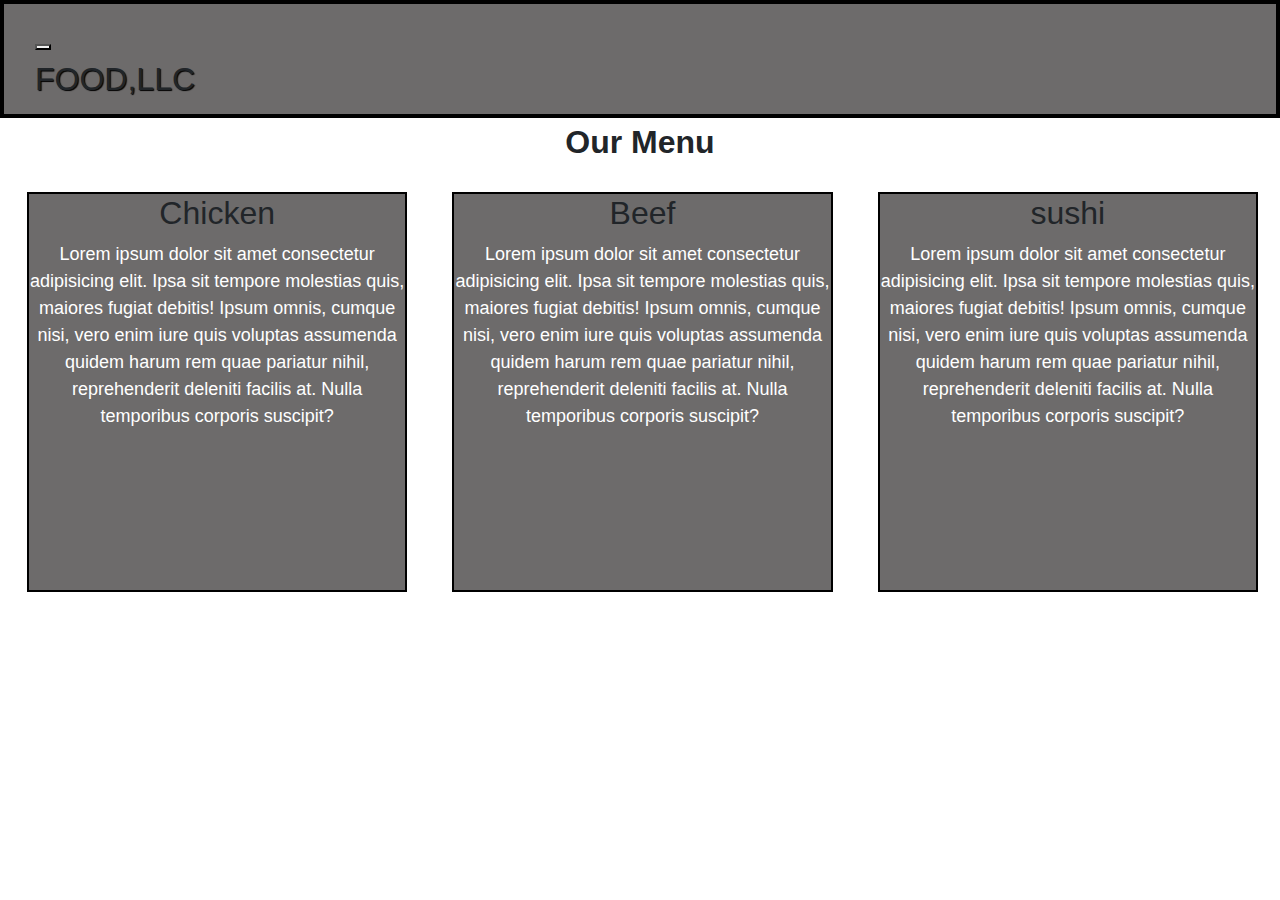
==== assignment2/index.html @ 6888339f "yup" ====
<!doctype html>
<html lang="en">

<head>
    <!-- Required meta tags -->
    <meta charset="utf-8">
    <meta name="viewport" content="width=device-width, initial-scale=1, shrink-to-fit=no">

    <!-- Bootstrap CSS -->
    <link rel="stylesheet" href="https://stackpath.bootstrapcdn.com/bootstrap/4.3.1/css/bootstrap.min.css"
        integrity="sha384-ggOyR0iXCbMQv3Xipma34MD+dH/1fQ784/j6cY/iJTQUOhcWr7x9JvoRxT2MZw1T" crossorigin="anonymous">
    <link rel="stylesheet" href="css/styles.css">

    <title>Hello, world!</title>
</head>

<body>


    <!-- Optional JavaScript -->
    <!-- jQuery first, then Popper.js, then Bootstrap JS -->
     <script src="https://code.jquery.com/jquery-3.3.1.slim.min.js" integrity="sha384-q8i/X+965DzO0rT7abK41JStQIAqVgRVzpbzo5smXKp4YfRvH+8abtTE1Pi6jizo" crossorigin="anonymous"></script>
    <script src="https://cdnjs.cloudflare.com/ajax/libs/popper.js/1.14.7/umd/popper.min.js" integrity="sha384-UO2eT0CpHqdSJQ6hJty5KVphtPhzWj9WO1clHTMGa3JDZwrnQq4sF86dIHNDz0W1" crossorigin="anonymous"></script>
    <script src="https://stackpath.bootstrapcdn.com/bootstrap/4.3.1/js/bootstrap.min.js" integrity="sha384-JjSmVgyd0p3pXB1rRibZUAYoIIy6OrQ6VrjIEaFf/nJGzIxFDsf4x0xIM+B07jRM" crossorigin="anonymous"></script> 


    <header>
        <nav class="navbar navbar-default">
            <div class="container-fluid">
              <!-- Brand and toggle get grouped for better mobile display -->
              <div class="navbar-header">
                <button type="button" class="navbar-toggle collapsed" data-toggle="collapse" data-target="#bs-example-navbar-collapse-1" aria-expanded="false">
                  <span class="sr-only">Toggle navigation</span>
                  <span class="icon-bar"></span>
                  <span class="icon-bar"></span>
                  <span class="icon-bar"></span>
                </button>
                  <h2>FOOD,LLC</h2>
              </div>
            </div>
        </nav>   
    </header>

    <!-- Middle portion starts -->
    <div class="heading">
        <p class="text-center">Our Menu</p>
    </div>
    <div class="row">
        <div class="col-md-4 col-sm-6 col-xs-12">
            <div class="section">
                <h2 class="chicken">Chicken</h2>
                <div>
                    <p>Lorem ipsum dolor sit amet consectetur adipisicing elit. Ipsa sit tempore molestias quis, maiores
                        fugiat debitis! Ipsum omnis, cumque nisi, vero enim iure quis voluptas assumenda quidem harum
                        rem quae pariatur nihil, reprehenderit deleniti facilis at. Nulla temporibus corporis suscipit?
                    </p>
                </div>
            </div>
        </div>
        <div class="col-md-4 col-sm-6 col-xs-12">
            <div class="section">
                <h2 class="beef">Beef</h2>
                <div>
                    <p>Lorem ipsum dolor sit amet consectetur adipisicing elit. Ipsa sit tempore molestias quis, maiores
                        fugiat debitis! Ipsum omnis, cumque nisi, vero enim iure quis voluptas assumenda quidem harum
                        rem quae pariatur nihil, reprehenderit deleniti facilis at. Nulla temporibus corporis suscipit?
                    </p>
                </div>
            </div>
        </div>
        <div class="col-md-4 col-sm-12 col-xs-12">
            <div class="section">
                <h2 class="sushi">sushi</h2>
                <div>
                    <p>Lorem ipsum dolor sit amet consectetur adipisicing elit. Ipsa sit tempore molestias quis, maiores
                        fugiat debitis! Ipsum omnis, cumque nisi, vero enim iure quis voluptas assumenda quidem harum
                        rem quae pariatur nihil, reprehenderit deleniti facilis at. Nulla temporibus corporis suscipit?
                    </p>
                </div>
            </div>
        </div>
    </div>


</body>

</html>
---- assignment2/css/styles.css ----
*{
    box-sizing: border-box;
}
body{
    background-color:white) ;
}

header {
    background-color:rgb(109, 107, 107);
    font-size: 2em;
    text-shadow: 1px 1px 1px black;
    border: 4px solid black;
}
.heading{
    width: 100%;
   
}


.section
{
    background-color:rgb(109, 107, 107);
    text-align: center;
    border :2.5px solid black ;
    height: 400px;
    margin:10px 5px 5px 10px;

}
.row{
    margin: 2px;
}

.heading > p{
    font-weight: bolder;
    font-size: 2em;
}

.section p{
    color: white;
    font-size: large;
}
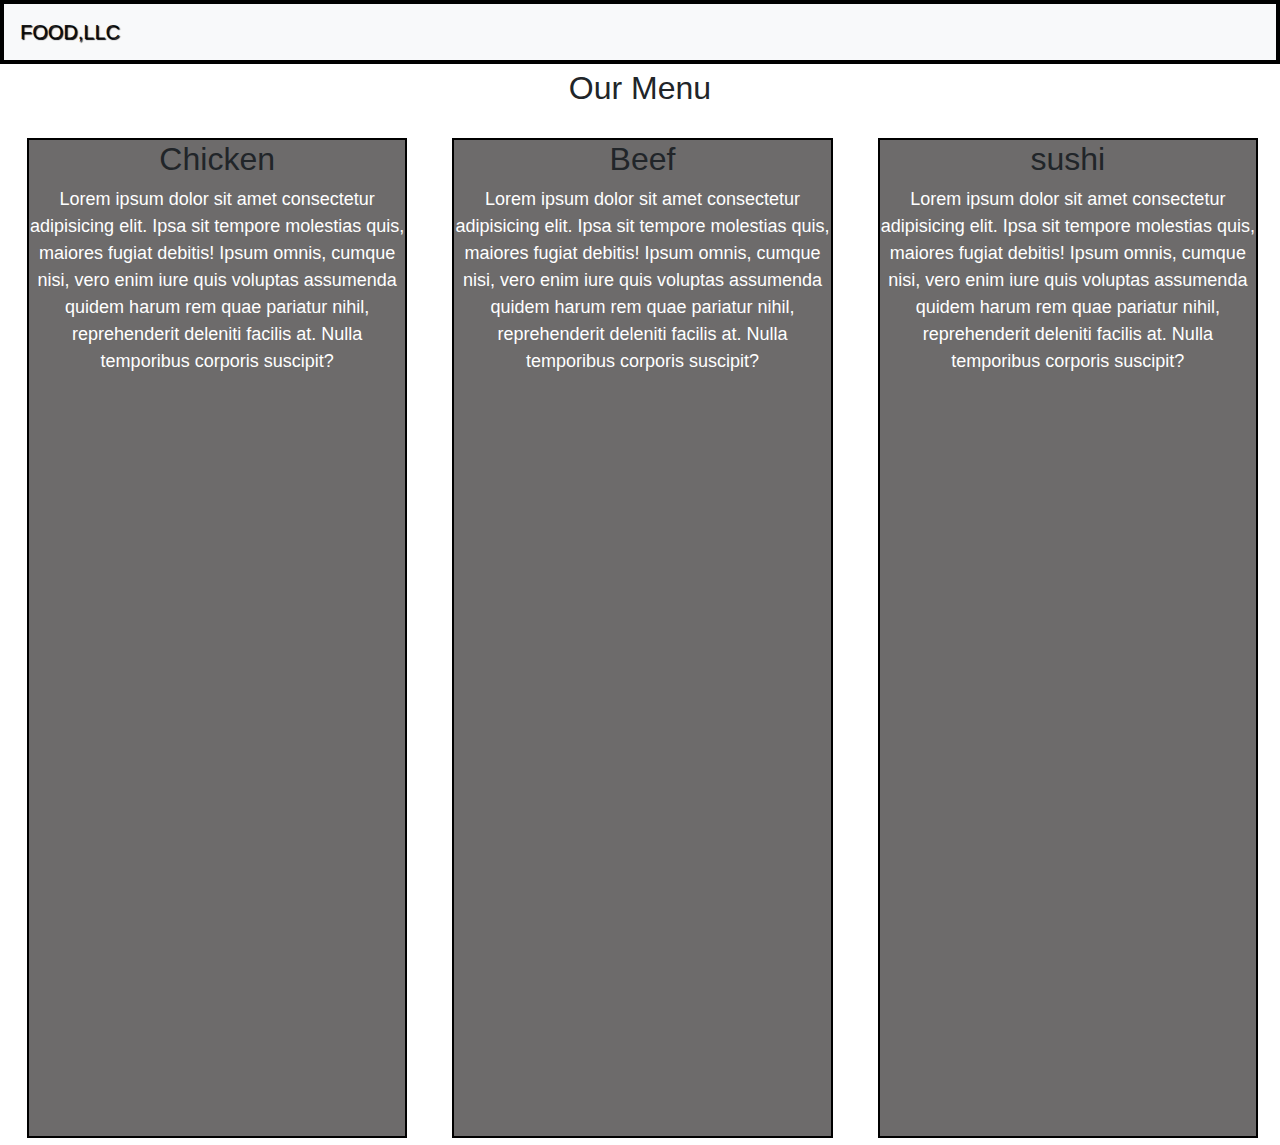
==== commit ef4c1361: "hey" ====
--- a/assignment2/index.html
+++ b/assignment2/index.html
@@ -18,6 +18,7 @@
 
 
     <!-- Optional JavaScript -->
+
     <!-- jQuery first, then Popper.js, then Bootstrap JS -->
      <script src="https://code.jquery.com/jquery-3.3.1.slim.min.js" integrity="sha384-q8i/X+965DzO0rT7abK41JStQIAqVgRVzpbzo5smXKp4YfRvH+8abtTE1Pi6jizo" crossorigin="anonymous"></script>
     <script src="https://cdnjs.cloudflare.com/ajax/libs/popper.js/1.14.7/umd/popper.min.js" integrity="sha384-UO2eT0CpHqdSJQ6hJty5KVphtPhzWj9WO1clHTMGa3JDZwrnQq4sF86dIHNDz0W1" crossorigin="anonymous"></script>
@@ -25,24 +26,31 @@
 
 
     <header>
-        <nav class="navbar navbar-default">
-            <div class="container-fluid">
-              <!-- Brand and toggle get grouped for better mobile display -->
-              <div class="navbar-header">
-                <button type="button" class="navbar-toggle collapsed" data-toggle="collapse" data-target="#bs-example-navbar-collapse-1" aria-expanded="false">
-                  <span class="sr-only">Toggle navigation</span>
-                  <span class="icon-bar"></span>
-                  <span class="icon-bar"></span>
-                  <span class="icon-bar"></span>
-                </button>
-                  <h2>FOOD,LLC</h2>
-              </div>
+        <nav class="navbar navbar-expand-lg navbar-expand-md navbar-expand-sm navbar-light bg-light">
+            <a class="navbar-brand" href="#">FOOD,LLC</a>
+            <button class="navbar-toggler" type="button" data-toggle="collapse" data-target="#navbarSupportedContent" aria-controls="navbarSupportedContent" aria-expanded="false" aria-label="Toggle navigation">
+              <span class="navbar-toggler-icon"></span>
+            </button>
+          
+            <div class="collapse navbar-collapse " id="navbarSupportedContent">
+              <ul class="navbar-nav mr-auto d-block d-sm-none">
+                <li class="nav-item">
+                  <a class="nav-link" href="#">Chicken<span class="sr-only">(current)</span></a>
+                </li>
+                <li class="nav-item">
+                  <a class="nav-link" href="#">Beef</a>
+                </li>
+                <li class="nav-item">
+                  <a class="nav-link" href="#">Sushi</a>
+                </li>
+              </ul>
+             
             </div>
-        </nav>   
+          </nav>
     </header>
 
-    <!-- Middle portion starts -->
-    <div class="heading">
+    <!-- Body portion starts -->
+    <div class="heading menu">
         <p class="text-center">Our Menu</p>
     </div>
     <div class="row">
--- a/assignment2/css/styles.css
+++ b/assignment2/css/styles.css
@@ -2,7 +2,7 @@
     box-sizing: border-box;
 }
 body{
-    background-color:white) ;
+    background-color:white;
 }
 
 header {
@@ -13,6 +13,7 @@
 }
 .heading{
     width: 100%;
+    font-size: 2em;
    
 }
 
@@ -22,7 +23,7 @@
     background-color:rgb(109, 107, 107);
     text-align: center;
     border :2.5px solid black ;
-    height: 400px;
+    height: 1000px;
     margin:10px 5px 5px 10px;
 
 }
@@ -30,12 +31,16 @@
     margin: 2px;
 }
 
-.heading > p{
-    font-weight: bolder;
-    font-size: 2em;
-}
+
 
 .section p{
     color: white;
     font-size: large;
-}+}
+
+.nav-item{
+    width: 100%;
+    border: 2px solid black;
+    background-color: darkkhaki;
+    text-align: center;
+}
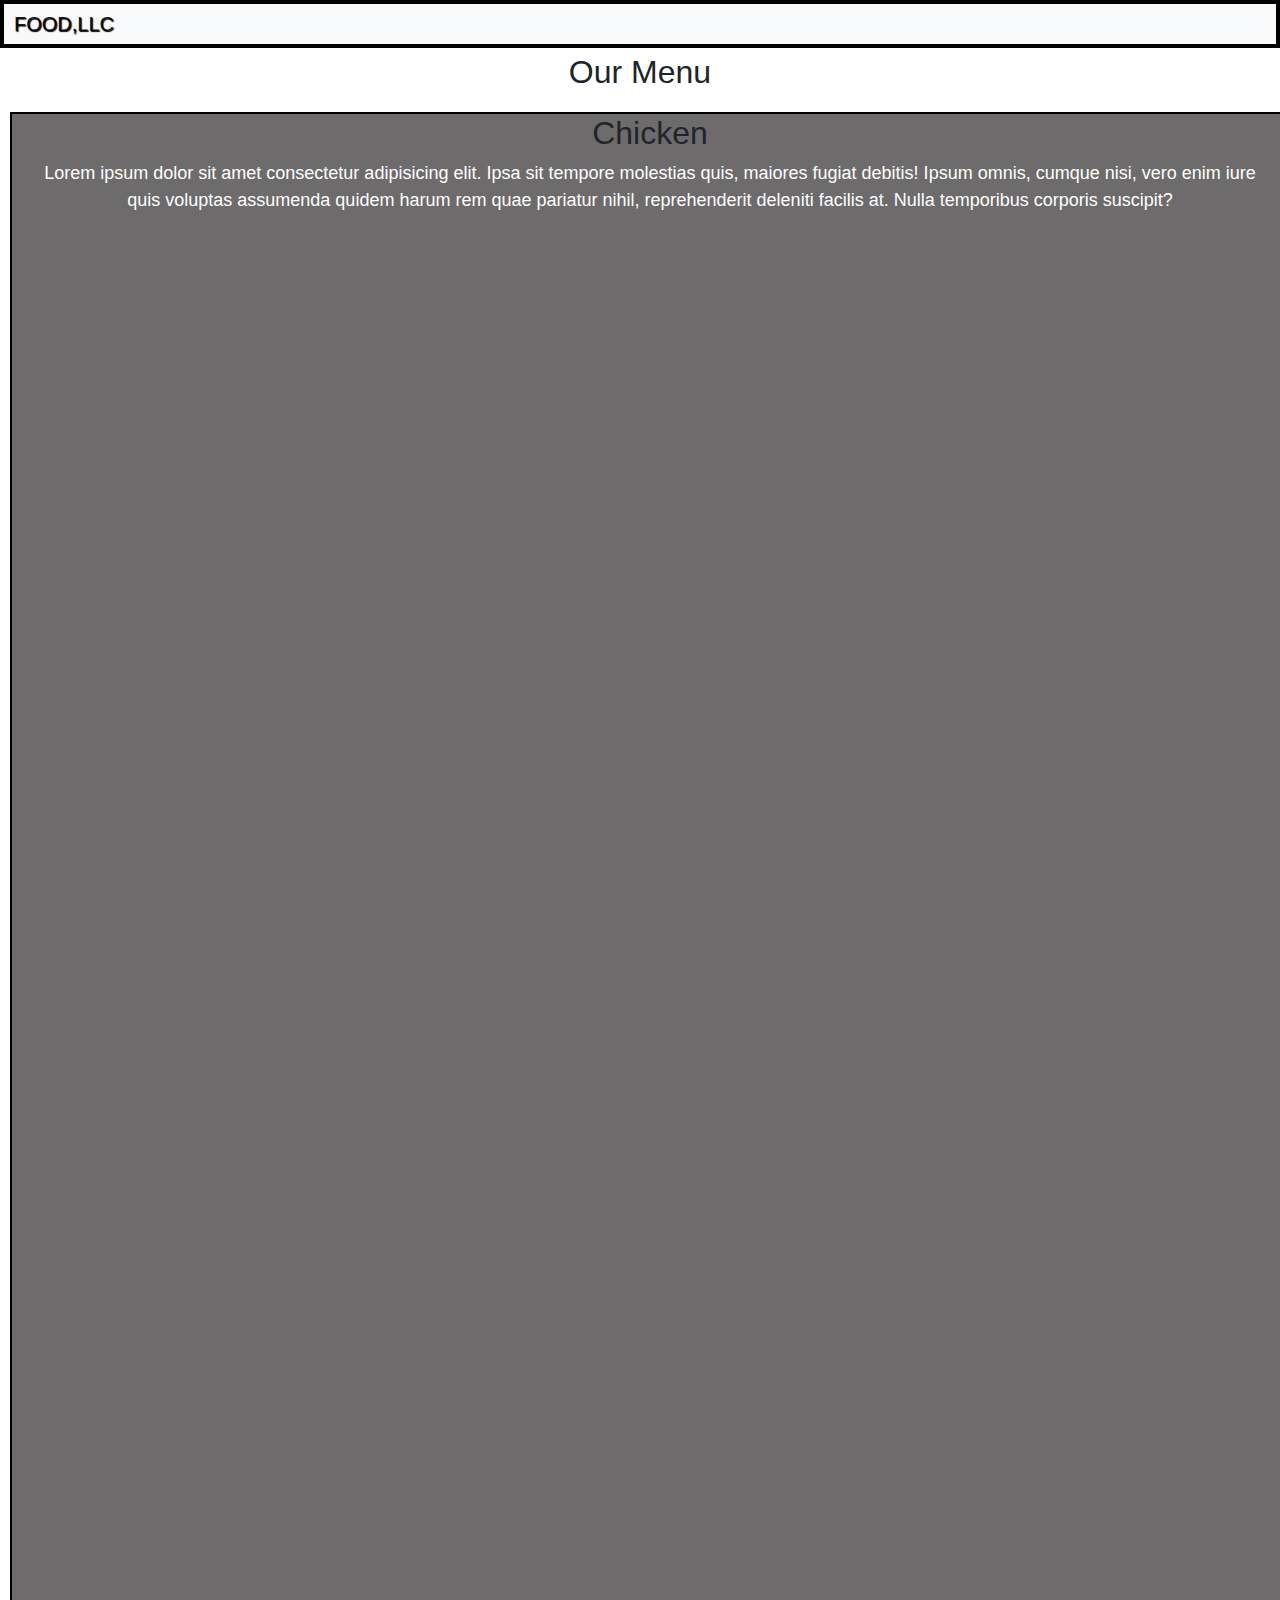
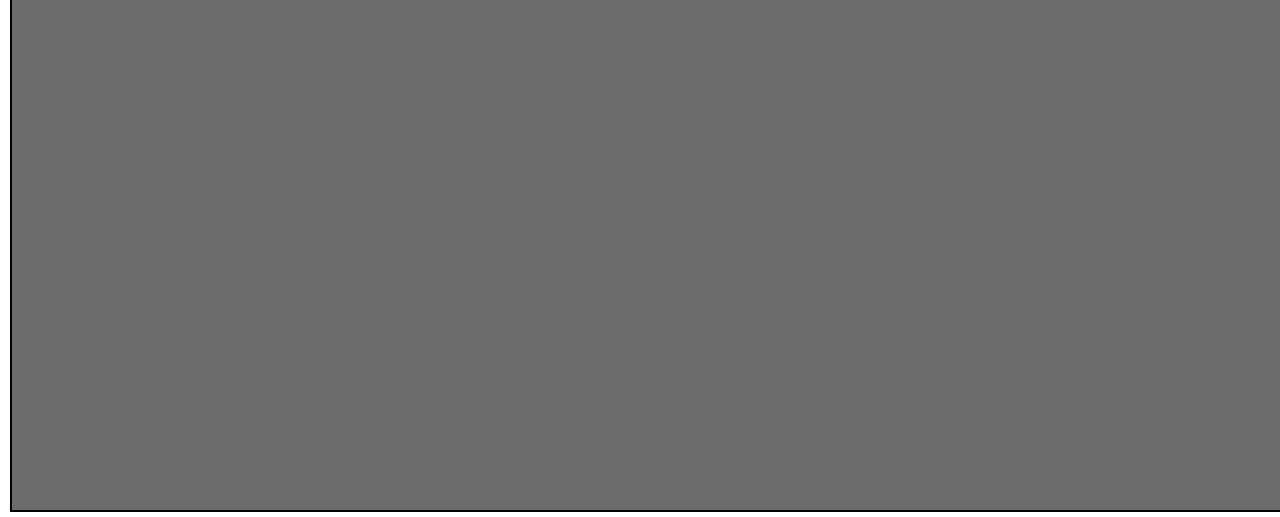
==== commit 9ba35d73: "missed" ====
--- a/assignment2/index.html
+++ b/assignment2/index.html
@@ -53,9 +53,9 @@
     <div class="heading menu">
         <p class="text-center">Our Menu</p>
     </div>
-    <div class="row">
-        <div class="col-md-4 col-sm-6 col-xs-12">
-            <div class="section">
+
+        <div class="col-md-12 col-sm-12 col-xs-12 section">
+            
                 <h2 class="chicken">Chicken</h2>
                 <div>
                     <p>Lorem ipsum dolor sit amet consectetur adipisicing elit. Ipsa sit tempore molestias quis, maiores
@@ -63,31 +63,11 @@
                         rem quae pariatur nihil, reprehenderit deleniti facilis at. Nulla temporibus corporis suscipit?
                     </p>
                 </div>
-            </div>
+        
         </div>
-        <div class="col-md-4 col-sm-6 col-xs-12">
-            <div class="section">
-                <h2 class="beef">Beef</h2>
-                <div>
-                    <p>Lorem ipsum dolor sit amet consectetur adipisicing elit. Ipsa sit tempore molestias quis, maiores
-                        fugiat debitis! Ipsum omnis, cumque nisi, vero enim iure quis voluptas assumenda quidem harum
-                        rem quae pariatur nihil, reprehenderit deleniti facilis at. Nulla temporibus corporis suscipit?
-                    </p>
-                </div>
-            </div>
-        </div>
-        <div class="col-md-4 col-sm-12 col-xs-12">
-            <div class="section">
-                <h2 class="sushi">sushi</h2>
-                <div>
-                    <p>Lorem ipsum dolor sit amet consectetur adipisicing elit. Ipsa sit tempore molestias quis, maiores
-                        fugiat debitis! Ipsum omnis, cumque nisi, vero enim iure quis voluptas assumenda quidem harum
-                        rem quae pariatur nihil, reprehenderit deleniti facilis at. Nulla temporibus corporis suscipit?
-                    </p>
-                </div>
-            </div>
-        </div>
-    </div>
+        
+       
+    
 
 
 </body>
--- a/assignment2/css/styles.css
+++ b/assignment2/css/styles.css
@@ -23,13 +23,11 @@
     background-color:rgb(109, 107, 107);
     text-align: center;
     border :2.5px solid black ;
-    height: 1000px;
+    height: 2000px;
     margin:10px 5px 5px 10px;
 
 }
-.row{
-    margin: 2px;
-}
+
 
 
 
@@ -39,8 +37,14 @@
 }
 
 .nav-item{
-    width: 100%;
+
     border: 2px solid black;
     background-color: darkkhaki;
     text-align: center;
 }
+.navbar{
+    padding: 0px;
+}
+.navbar-brand{
+    padding-left: 0.5em;
+}
